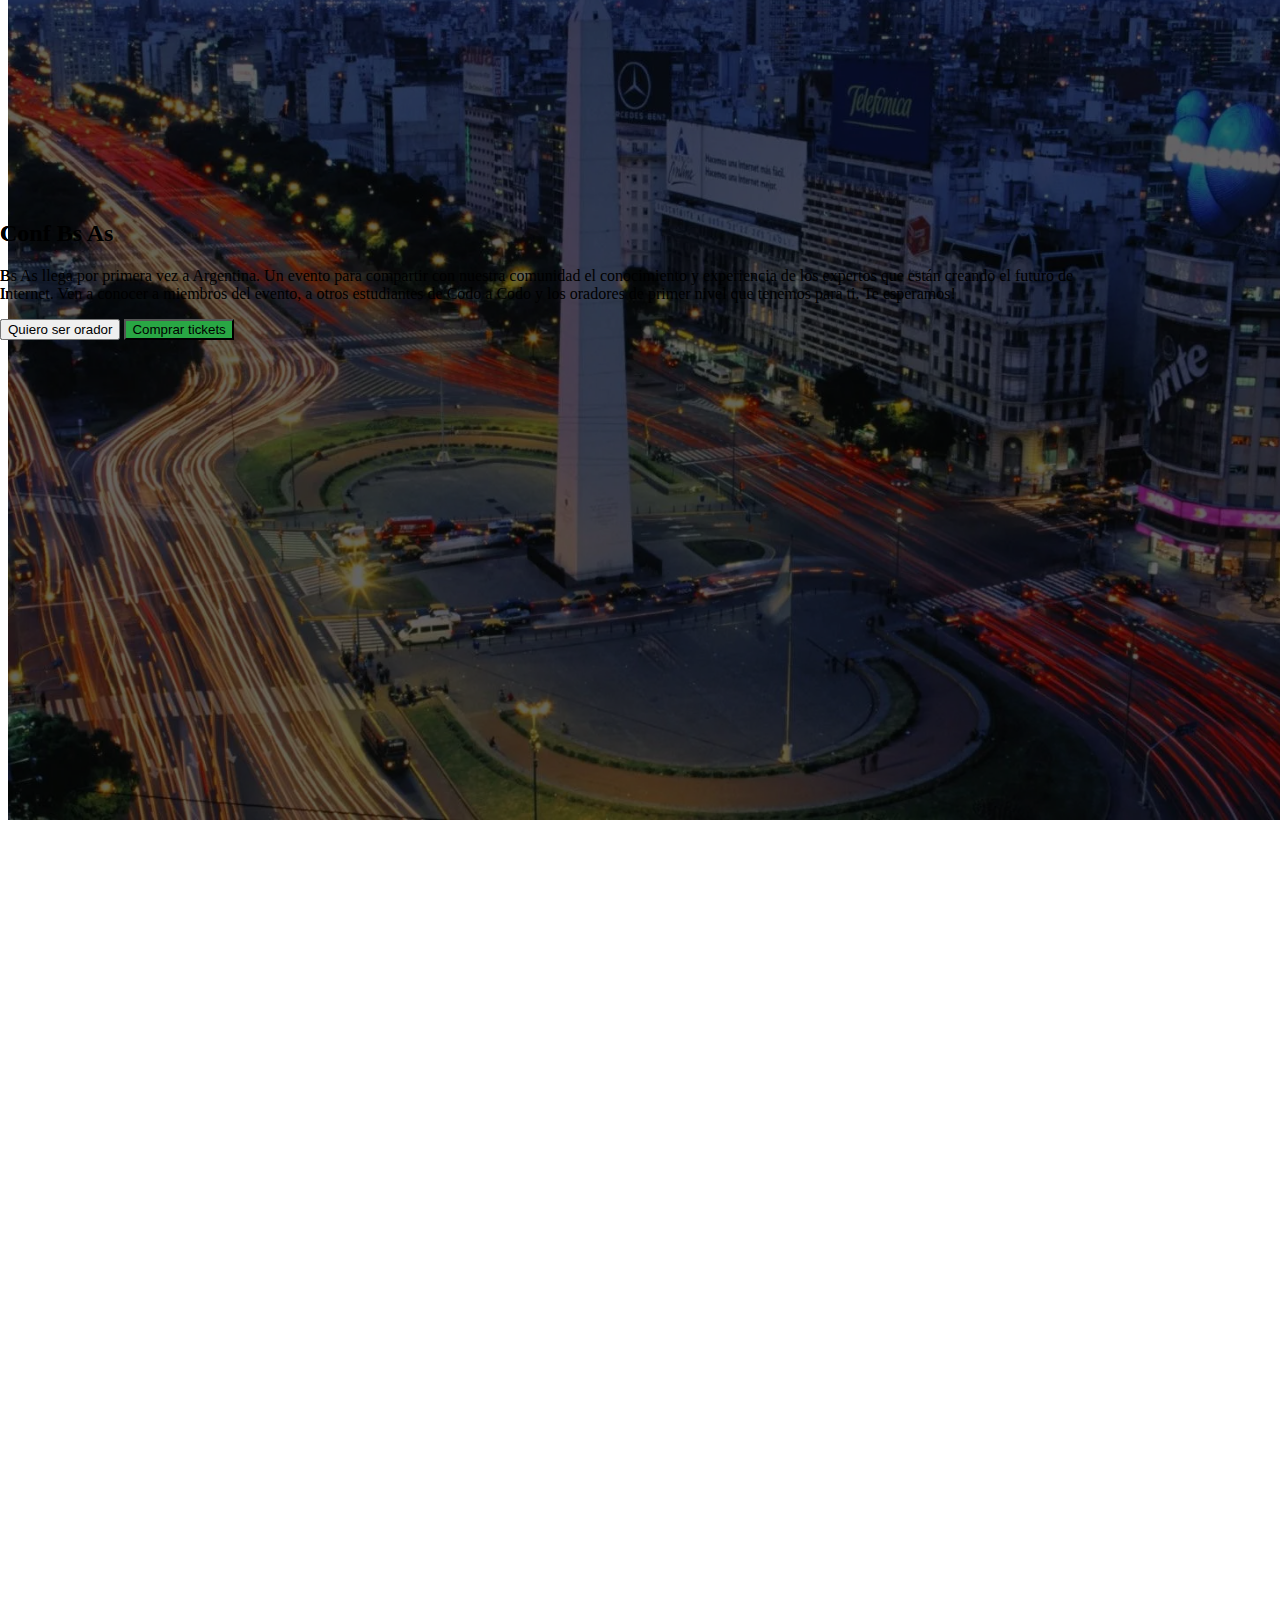
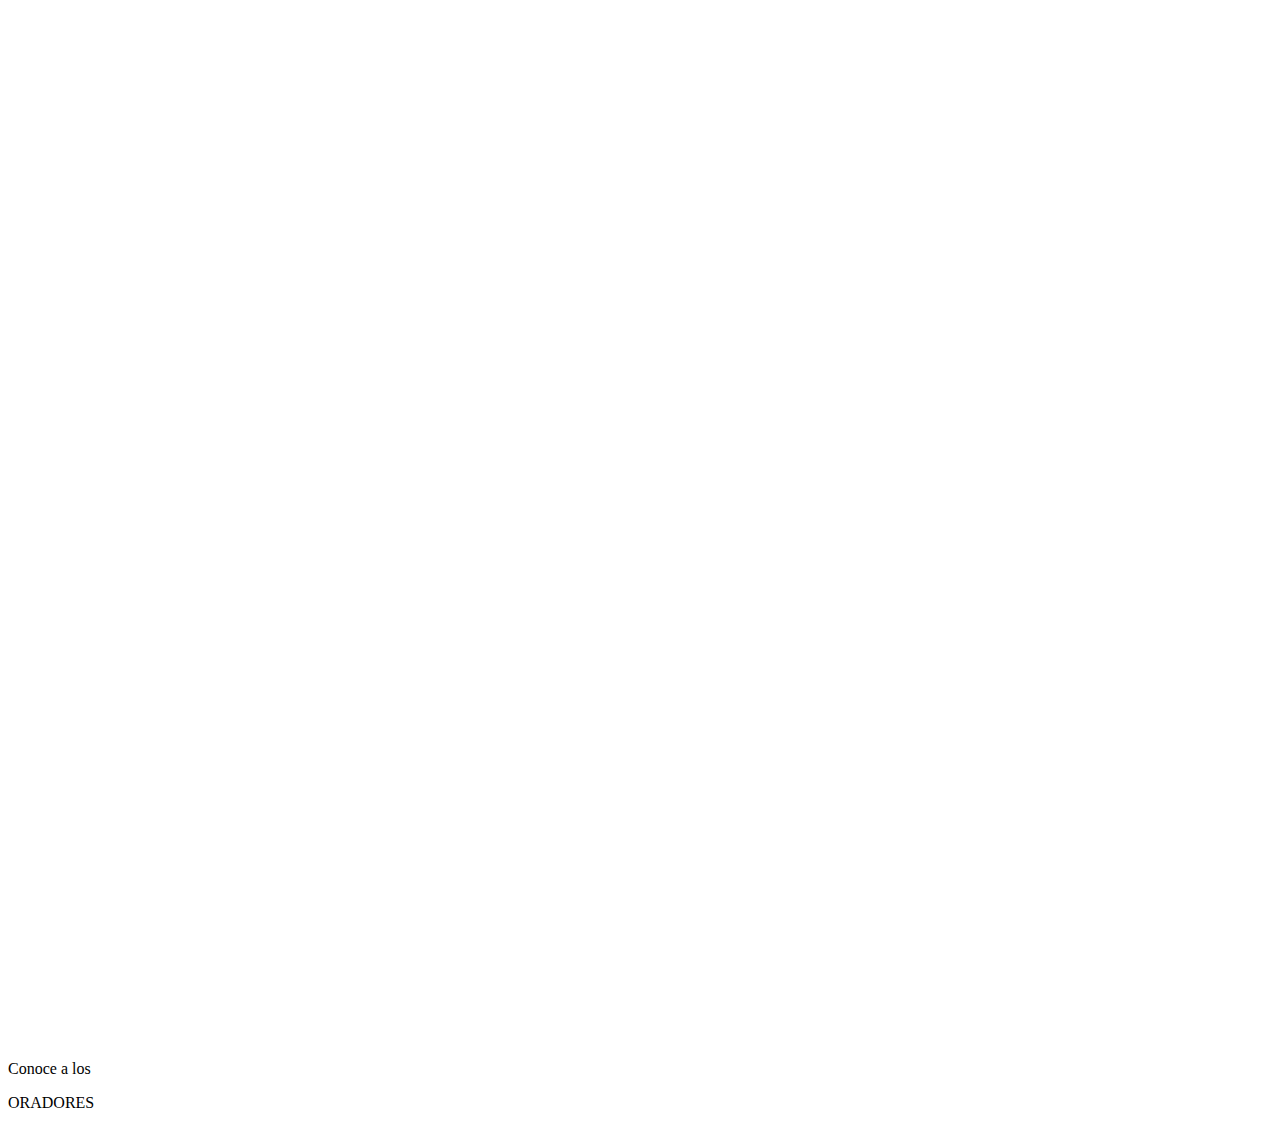
==== index.html @ f161b79c "Added carousel" ====
<!DOCTYPE html>
<html lang="es">
<head>
    <meta charset="UTF-8">
    <meta http-equiv="X-UA-Compatible" content="IE=edge">
    <meta name="viewport" content="width=device-width, initial-scale=1.0">
    <link rel="stylesheet" href="styles.css" />
    <link
      href="https://cdn.jsdelivr.net/npm/bootstrap@5.3.0-alpha3/dist/css/bootstrap.min.css"
      rel="stylesheet"
      integrity="sha384-KK94CHFLLe+nY2dmCWGMq91rCGa5gtU4mk92HdvYe+M/SXH301p5ILy+dN9+nJOZ"
      crossorigin="anonymous"
    />
    <title>TP integrador Codo a Codo - Mariano Guillaume</title>
</head>
<body>
    <nav class="navbar text-white fs-6">
      <div class="d-flex py-3 justify-content-between container">
        <div class="d-flex align-items-center">
          <img
            class="brand-logo"
            src="./img/codoacodo.webp"
            alt="Logo Codo a Codo"
          />
          <span class="fs-5 ms-3">
            Conf Bs As
          </span>
        </div>
        <ul class="d-flex list-unstyled flex-row column-gap-4 mb-1">
          <li class="nav-item">
            <a
              class="nav-link navlinks text-white"
              href="#"
              aria-current="page"
              >La conferencia</a
            >
          </li>
          <li class="nav-item">
            <a
              class="nav-link secondary-links navlinks"
              href="#Oradores"
              >Los oradores</a
            >
          </li>
          <li class="nav-item">
            <a
              class="nav-link secondary-links navlinks"
              href="#lugarFecha"
              >El lugar y la fecha</a
            >
          </li>
          <li class="nav-item">
            <a
              class="nav-link secondary-links navlinks"
              href="#Nombre"
              >Conviértete en orador</a
            >
          </li>
          <li class="nav-item">
            <a class="nav-link cta navlinks" href="#"
              >Compra tickets</a
            >
          </li>
        </ul>
      </div>
    </nav>


    <section>
      <div id="carouselExampleCaptions" class="carousel slide">
        <div class="carousel-indicators">
          <button
            type="button"
            data-bs-target="#carouselExampleCaptions"
            data-bs-slide-to="0"
            class="active"
            aria-current="true"
            aria-label="Slide 1"
          ></button>
          <button
            type="button"
            data-bs-target="#carouselExampleCaptions"
            data-bs-slide-to="1"
            aria-label="Slide 2"
          ></button>
          <button
            type="button"
            data-bs-target="#carouselExampleCaptions"
            data-bs-slide-to="2"
            aria-label="Slide 3"
          ></button>
        </div>
        <div class="carousel-inner">
          <div class="carousel-item active carousel-size">
            <img src="./img/hawaii.webp" alt="Hawaii hero"/>
            <div class="position flex-column d-flex text-end align-items-end justify-content-center flex-column z-3 position-absolute text-white">
              <div class="w-50">
                <h2>Conf Bs As</h2>
                <p>
                  Bs As llega por primera vez a Argentina. Un evento para compartir con
                  nuestra comunidad el conocimiento y experiencia de los expertos que
                  están creando el futuro de Internet. Ven a conocer a miembros del
                  evento, a otros estudiantes de Codo a Codo y los oradores de primer
                  nivel que tenemos para ti. Te esperamos!
                </p>
                <div>
                  <button class="btn btn-outline-light">Quiero ser orador</button>
                  <button class="btn btn-success ms-2">Comprar tickets</button>
                </div>
              </div>  
            </div>
          </div>
          <div class="carousel-item carousel-size">
            <img src="./img/hawaii2.webp" class="d-block w-100" alt="Hawaii hero" />
            <div class="position flex-column d-flex text-end align-items-end justify-content-center flex-column z-3 position-absolute text-white">
              <div class="w-50">
                <h2>Conf Bs As</h2>
                <p>
                  Bs As llega por primera vez a Argentina. Un evento para compartir con
                  nuestra comunidad el conocimiento y experiencia de los expertos que
                  están creando el futuro de Internet. Ven a conocer a miembros del
                  evento, a otros estudiantes de Codo a Codo y los oradores de primer
                  nivel que tenemos para ti. Te esperamos!
                </p>
                <div>
                  <button class="btn btn-outline-light">Quiero ser orador</button>
                  <button class="btn btn-success">Comprar tickets</button>
                </div>
              </div>
            </div>
          </div>
          <div class="carousel-item carousel-size">
            <img src="./img/hawaii3.webp" class="d-block w-100" alt="Hawaii hero" />
            <div class="position flex-column d-flex text-end align-items-end justify-content-center flex-column z-3 position-absolute text-white">
              <div class="w-50">
                <h2>Conf Bs As</h2>
                <p>
                  Bs As llega por primera vez a Argentina. Un evento para compartir con
                  nuestra comunidad el conocimiento y experiencia de los expertos que
                  están creando el futuro de Internet. Ven a conocer a miembros del
                  evento, a otros estudiantes de Codo a Codo y los oradores de primer
                  nivel que tenemos para ti. Te esperamos!
                </p>
                <div>
                  <button class="btn btn-outline-light">Quiero ser orador</button>
                  <button class="btn btn-success">Comprar tickets</button>
                </div>
              </div>
              </div>
            </div>
          </div>
        </div>
      </section>

    <div class="d-flex flex-column align-items-center">
      <p style="margin-top: 10px">Conoce a los</p>
      <p class="oradores" id="Oradores">ORADORES</p>
    </div>

    <script
      src="https://cdn.jsdelivr.net/npm/bootstrap@5.3.0-alpha3/dist/js/bootstrap.bundle.min.js"
      integrity="sha384-ENjdO4Dr2bkBIFxQpeoTz1HIcje39Wm4jDKdf19U8gI4ddQ3GYNS7NTKfAdVQSZe"
      crossorigin="anonymous"
    ></script>
</body>
</html>
---- styles.css ----
.navbar {
    background-color: #353A40;
}

.brand-logo {
    width: 82.5px;
    height: 37.5px;
}
  
.carousel-size {
    height: calc(100vh - 80px);
} 
  
.carousel-size img {
    object-fit: cover;
    position: absolute;
    overflow: hidden;
    top: -130px;
    width: 100vw;
    height: calc(100vh + 50px);
    -webkit-filter: brightness(40%);
    filter: brightness(40%);
}
  
.hero-paragraph {
    justify-content: end;
    text-align: end;
    width: 50%;
}

.position {
    position: absolute;
    right: 200px;
    top: 200px;
}

.btn-success {
    background-color: #29a744 !important;
}
  
.btn-success:hover {
    background-color: #0c7450 !important;
}

.cta {
    color: #27a442 !important;
}

.cta:hover {
    color: #0c7450 !important;
}
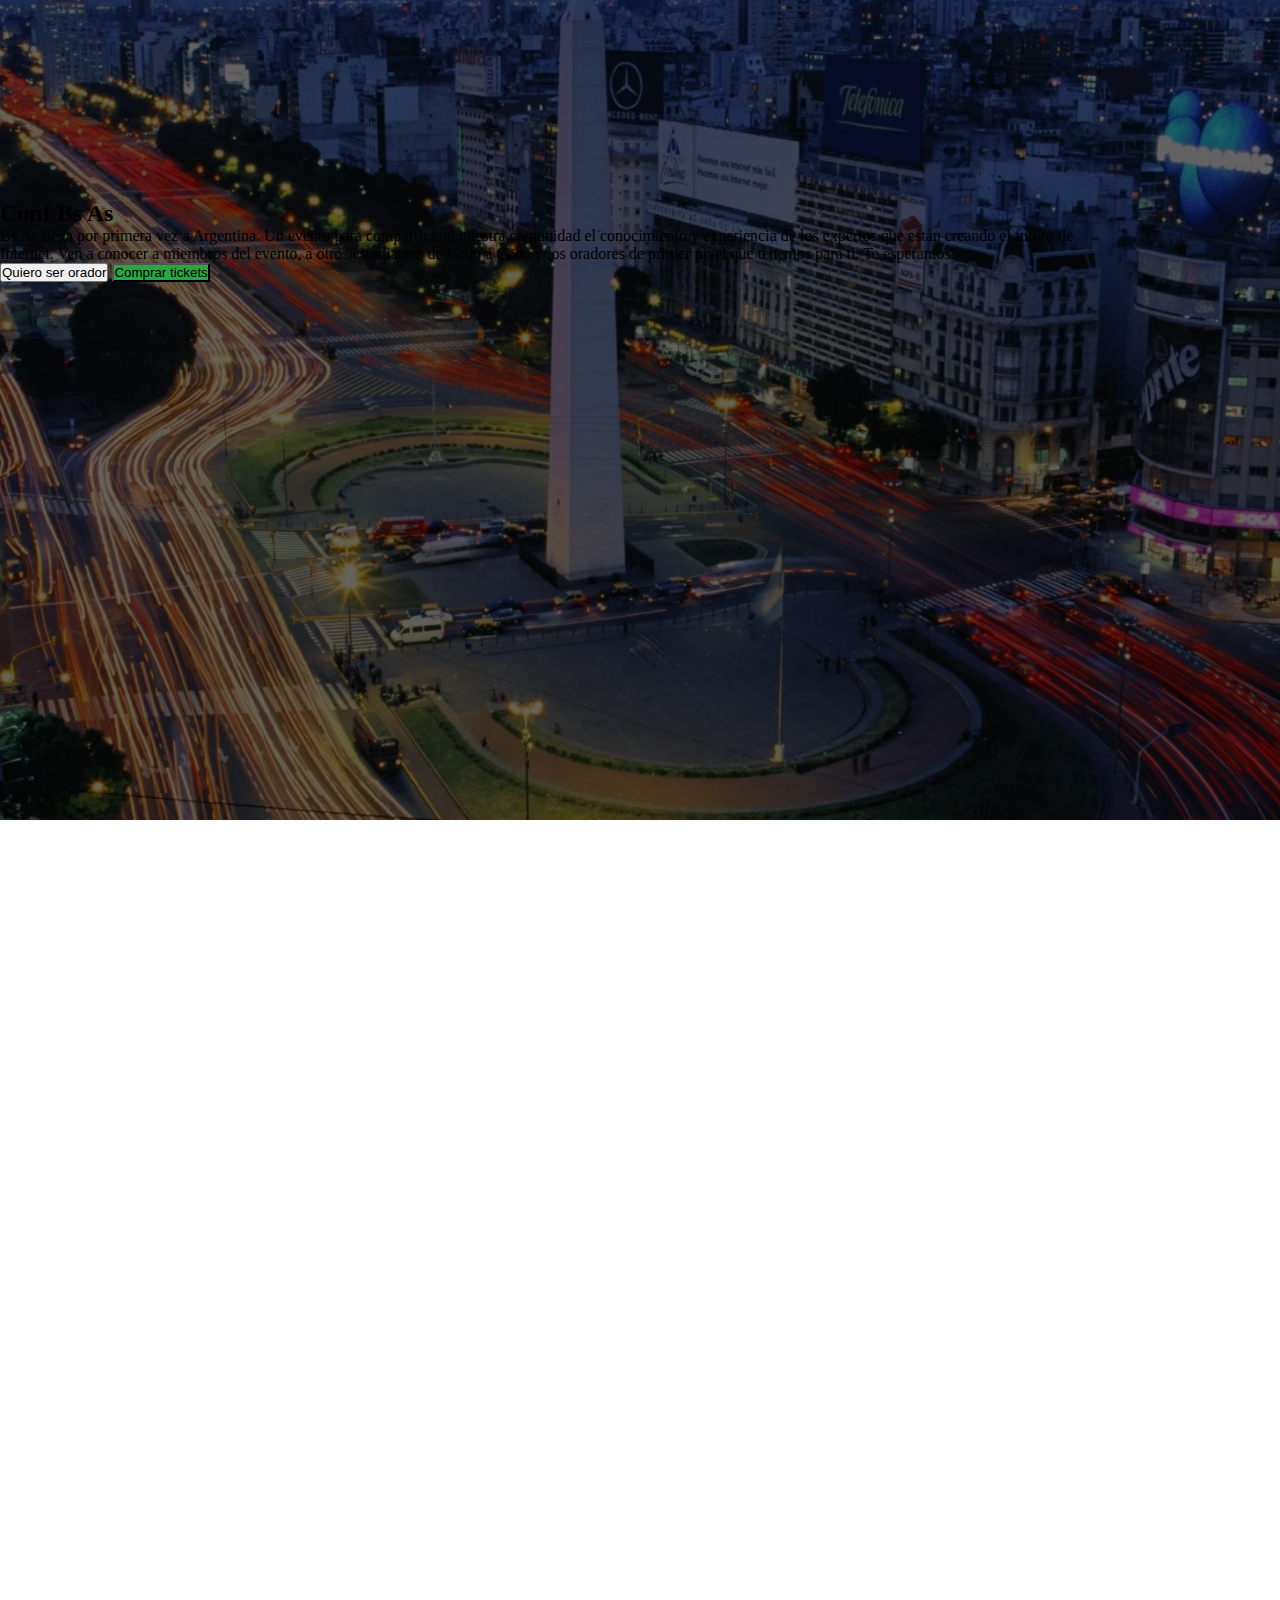
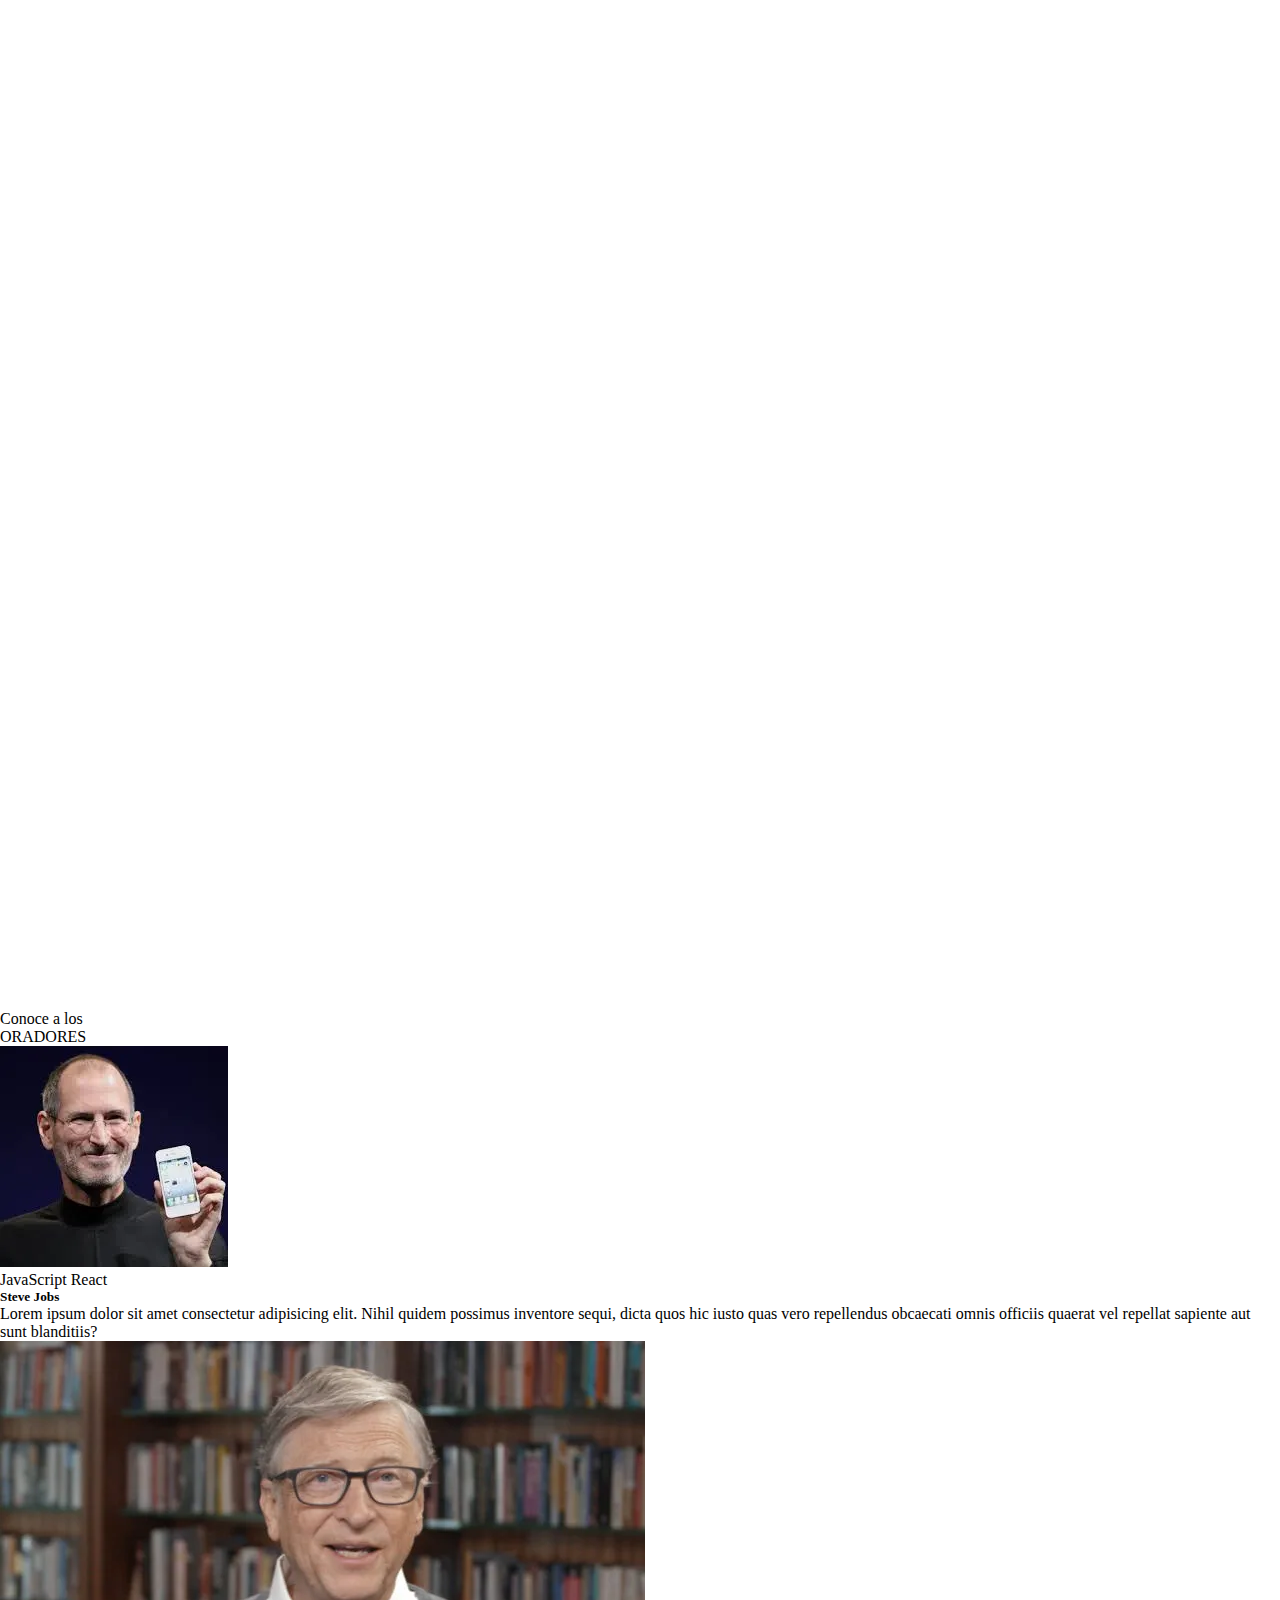
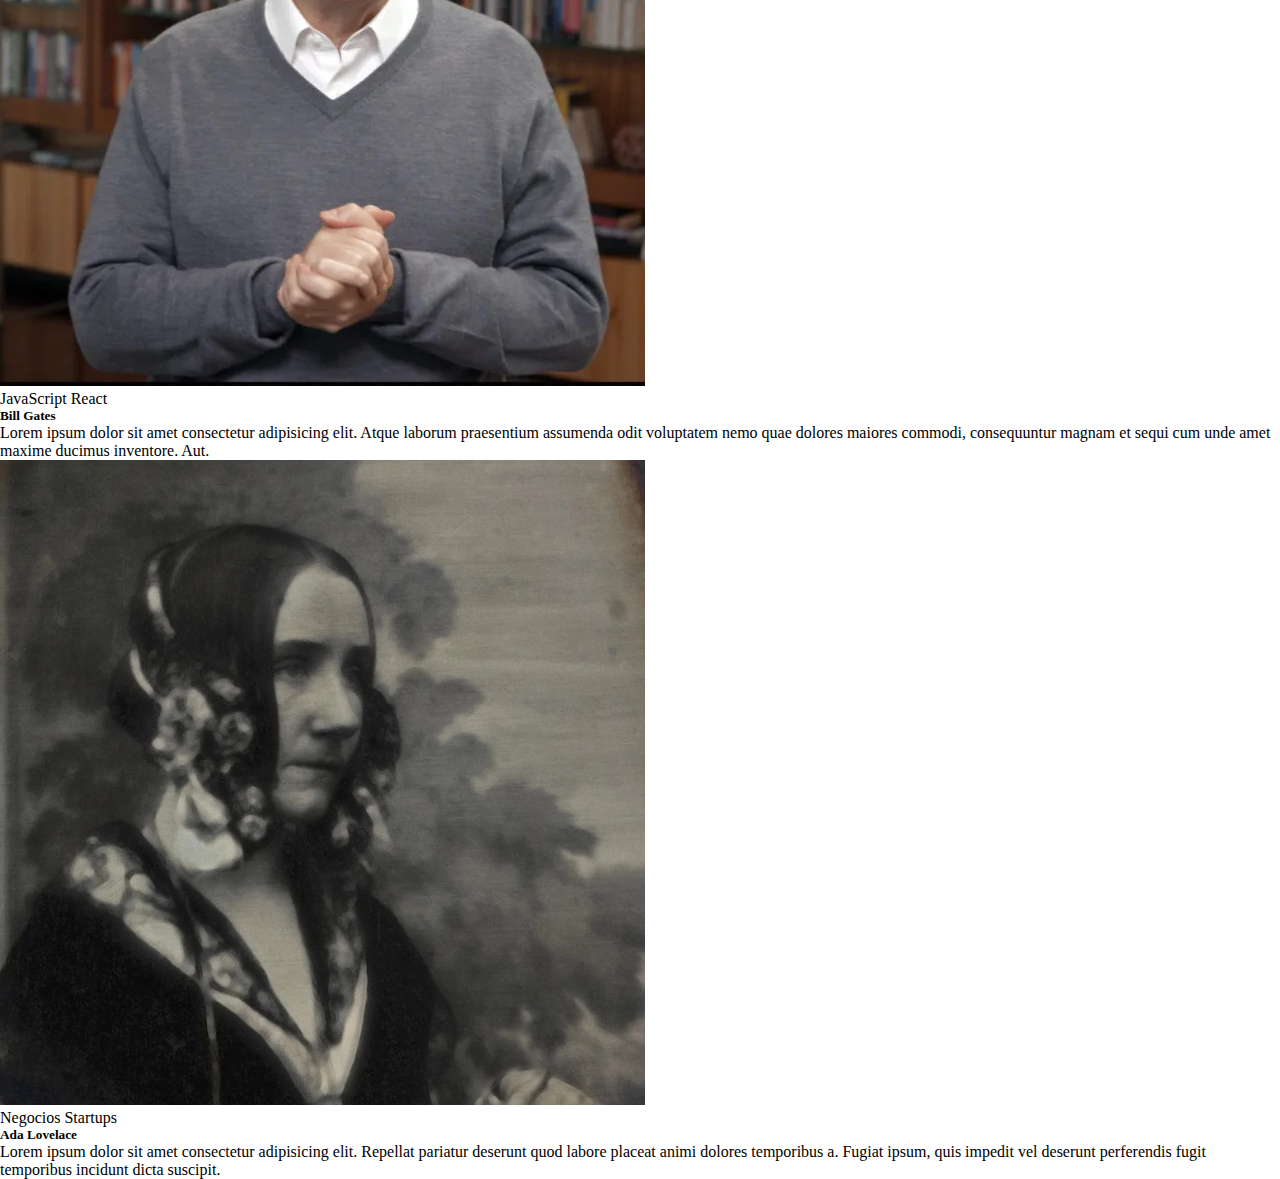
==== commit fd68cd5d: "Added people cards" ====
--- a/index.html
+++ b/index.html
@@ -153,9 +153,59 @@
       </section>
 
     <div class="d-flex flex-column align-items-center">
-      <p style="margin-top: 10px">Conoce a los</p>
-      <p class="oradores" id="Oradores">ORADORES</p>
+      <p class="m-0 mt-2">Conoce a los</p>
+      <p class="fs-2 fw-semibold" id="Oradores">ORADORES</p>
     </div>
+
+    <section class="container px-5">
+      <div class="card-group gap-4 d-flex justify-content-center row mx-4">
+        <div class="card p-0 mx-1 rounded">
+          <img src="./img/steve.webp" class="rounded-top" alt="Steve Jobs" />
+          <div class="card-body">
+            <span class="badge text-bg-warning">JavaScript</span>
+            <span class="badge text-bg-info text-white">React</span>
+            <h5 class="card-title">Steve Jobs</h5>
+            <p class="card-text">
+              Lorem ipsum dolor sit amet consectetur adipisicing elit. Nihil
+              quidem possimus inventore sequi, dicta quos hic iusto quas vero
+              repellendus obcaecati omnis officiis quaerat vel repellat sapiente
+              aut sunt blanditiis?
+            </p>
+          </div>
+        </div>
+        <div class="card p-0 mx-1 rounded">
+          <img src="./img/bill.webp" class="rounded-top" alt="Bill Gates" />
+          <div class="card-body">
+            <span class="badge text-bg-warning">JavaScript</span>
+            <span class="badge text-bg-info text-white">React</span>
+            <h5 class="card-title">Bill Gates</h5>
+            <p class="card-text">
+              Lorem ipsum dolor sit amet consectetur adipisicing elit. Atque
+              laborum praesentium assumenda odit voluptatem nemo quae dolores
+              maiores commodi, consequuntur magnam et sequi cum unde amet maxime
+              ducimus inventore. Aut.
+            </p>
+          </div>
+        </div>
+
+        <div class="card p-0 mx-1 rounded">
+          <img src="./img/ada.webp" class="rounded-top" alt="Ada Lovelace" />
+          <div class="card-body">
+            <span class="badge text-bg-secondary">Negocios</span>
+            <span class="badge text-bg-danger text-white"
+              >Startups</span
+            >
+            <h5 class="card-title">Ada Lovelace</h5>
+            <p class="card-text">
+              Lorem ipsum dolor sit amet consectetur adipisicing elit. Repellat
+              pariatur deserunt quod labore placeat animi dolores temporibus a.
+              Fugiat ipsum, quis impedit vel deserunt perferendis fugit
+              temporibus incidunt dicta suscipit.
+            </p>
+          </div>
+        </div>
+      </div>
+    </section>
 
     <script
       src="https://cdn.jsdelivr.net/npm/bootstrap@5.3.0-alpha3/dist/js/bootstrap.bundle.min.js"
--- a/styles.css
+++ b/styles.css
@@ -1,3 +1,9 @@
+* {
+    margin: 0;
+    padding: 0;
+    box-sizing: border-box;
+}
+
 .navbar {
     background-color: #353A40;
 }
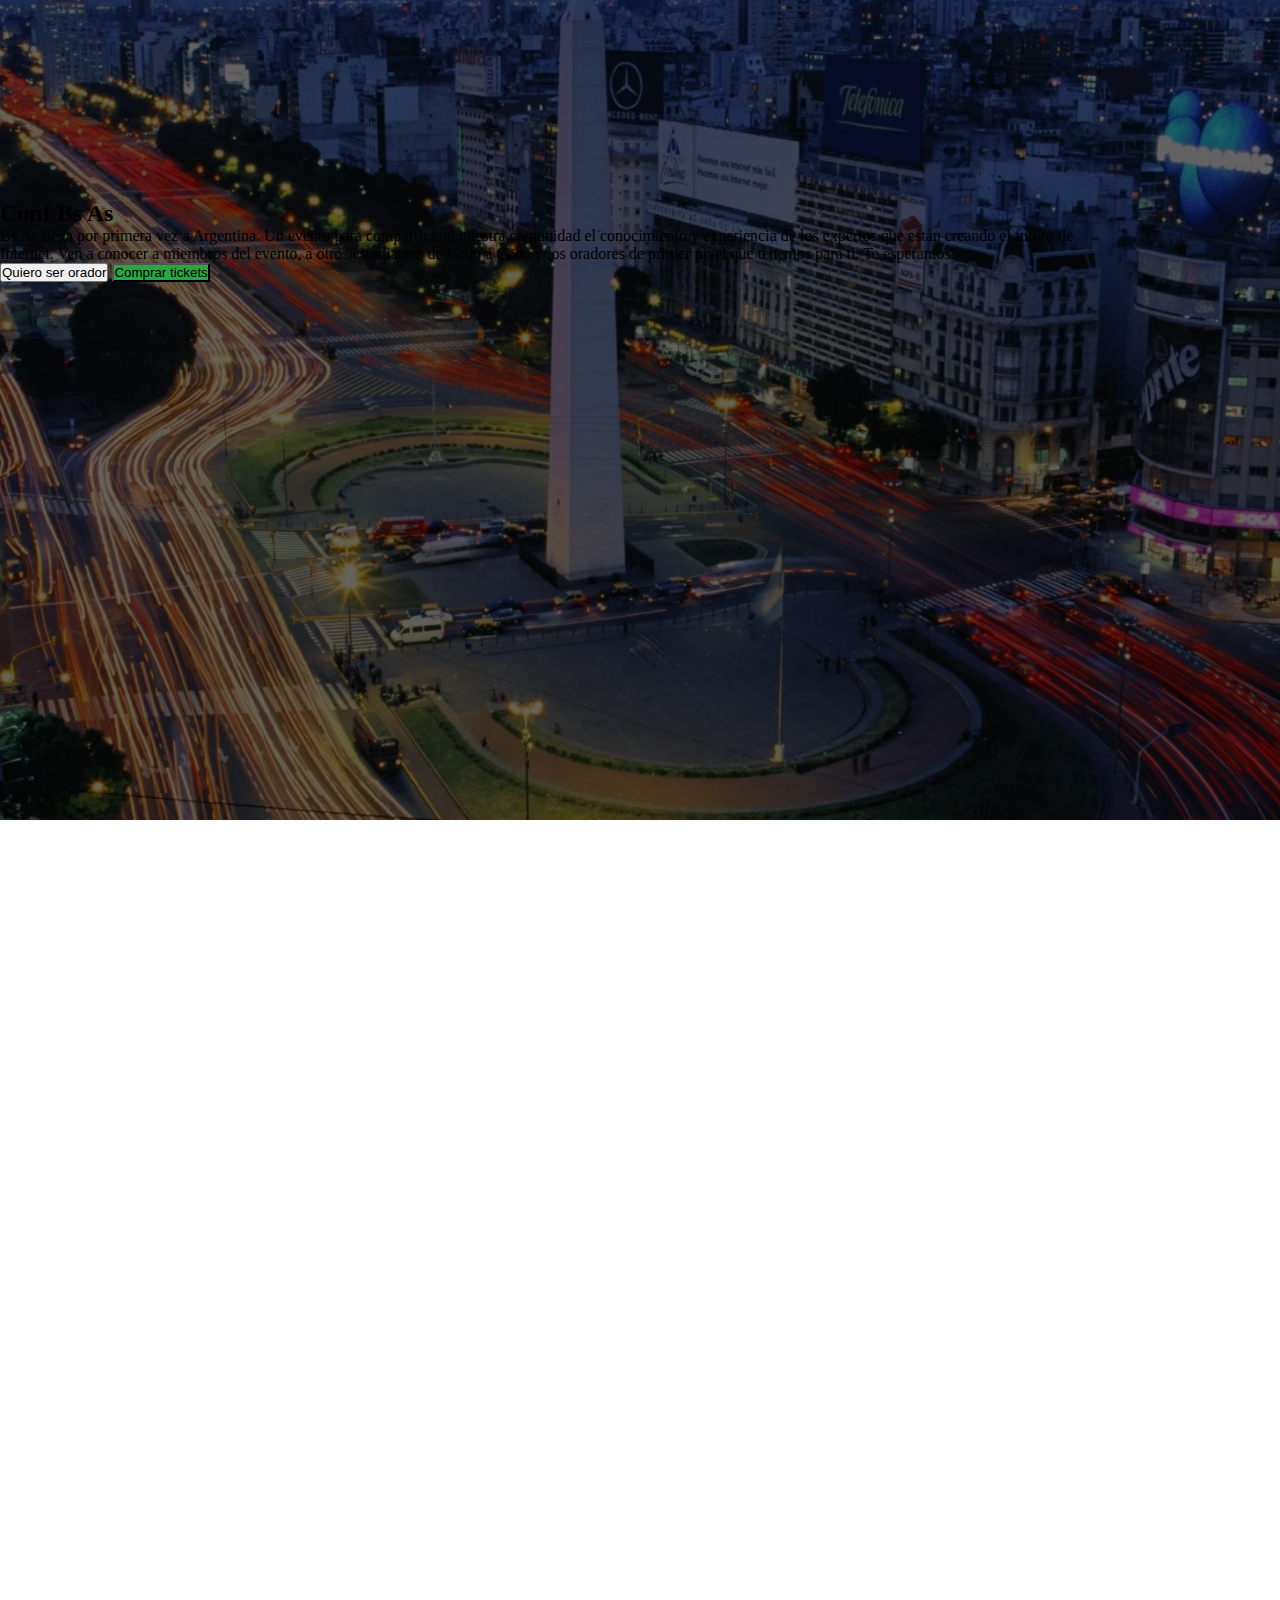
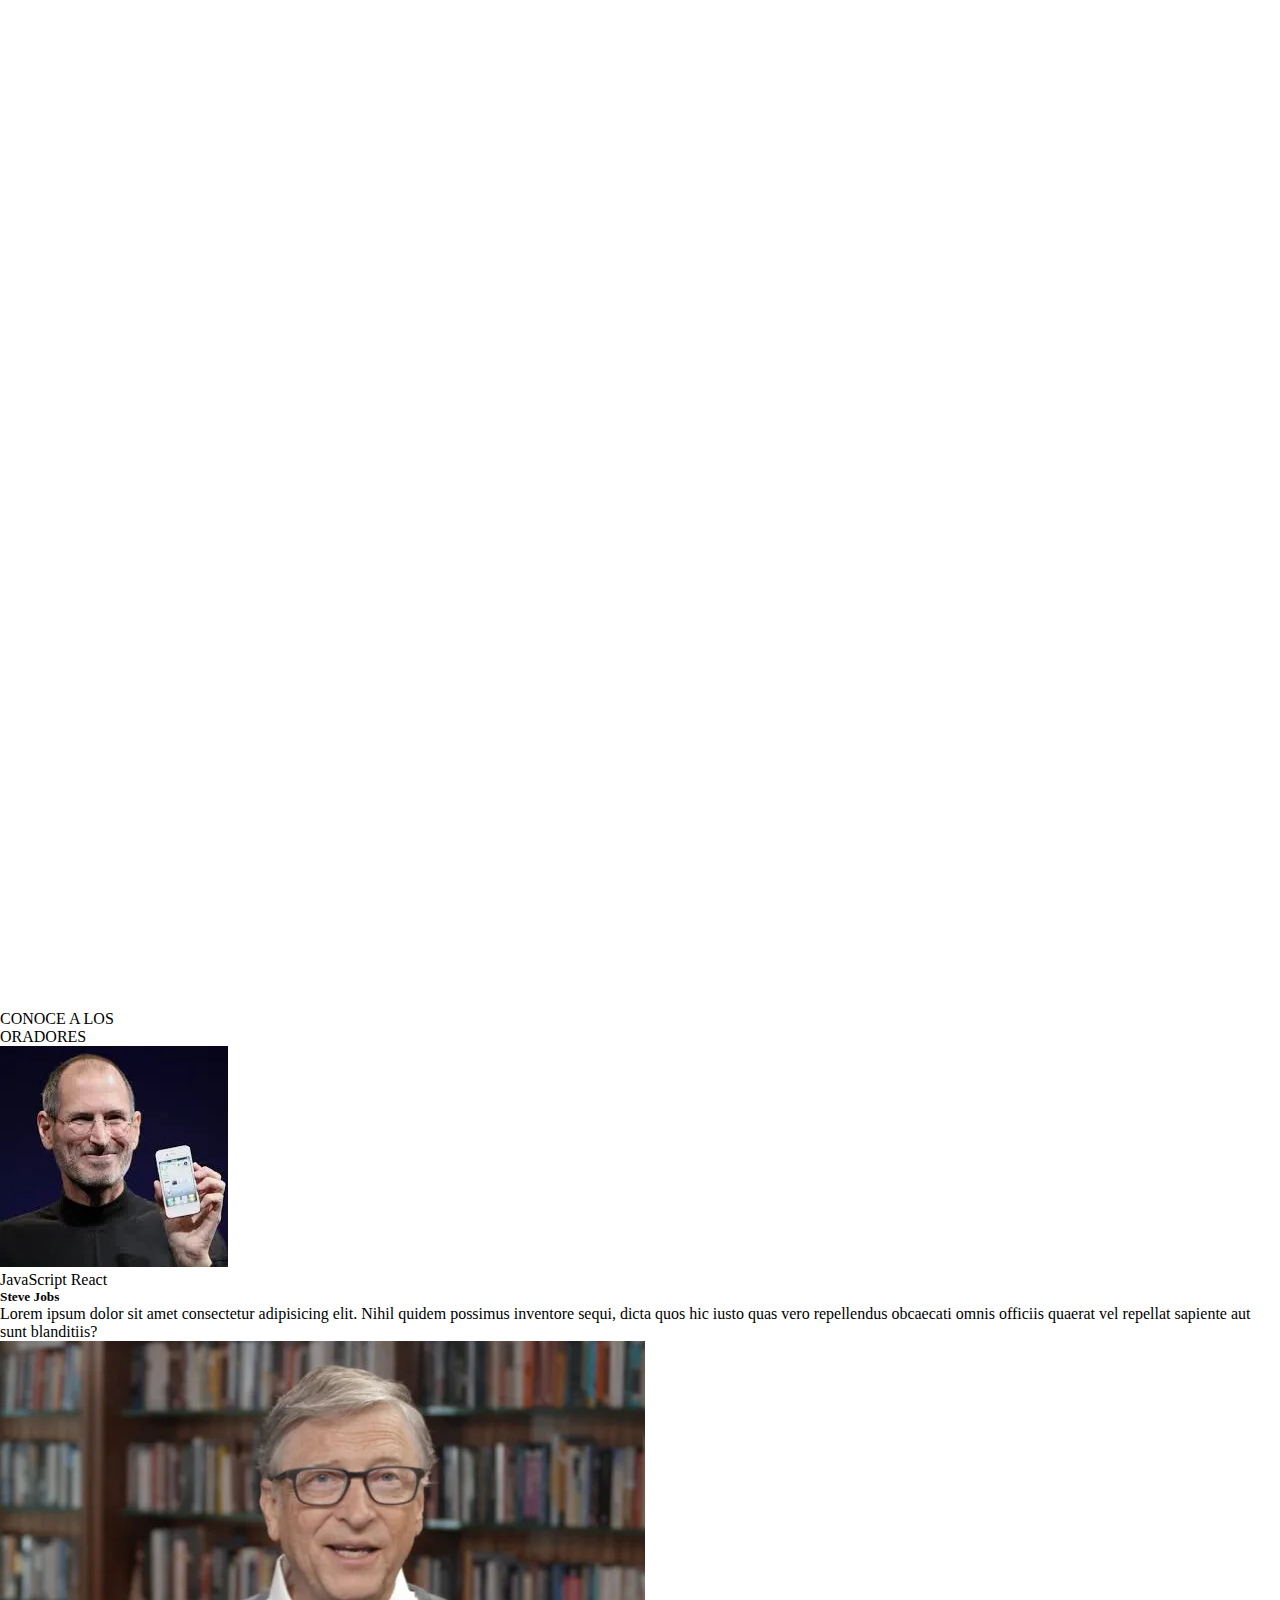
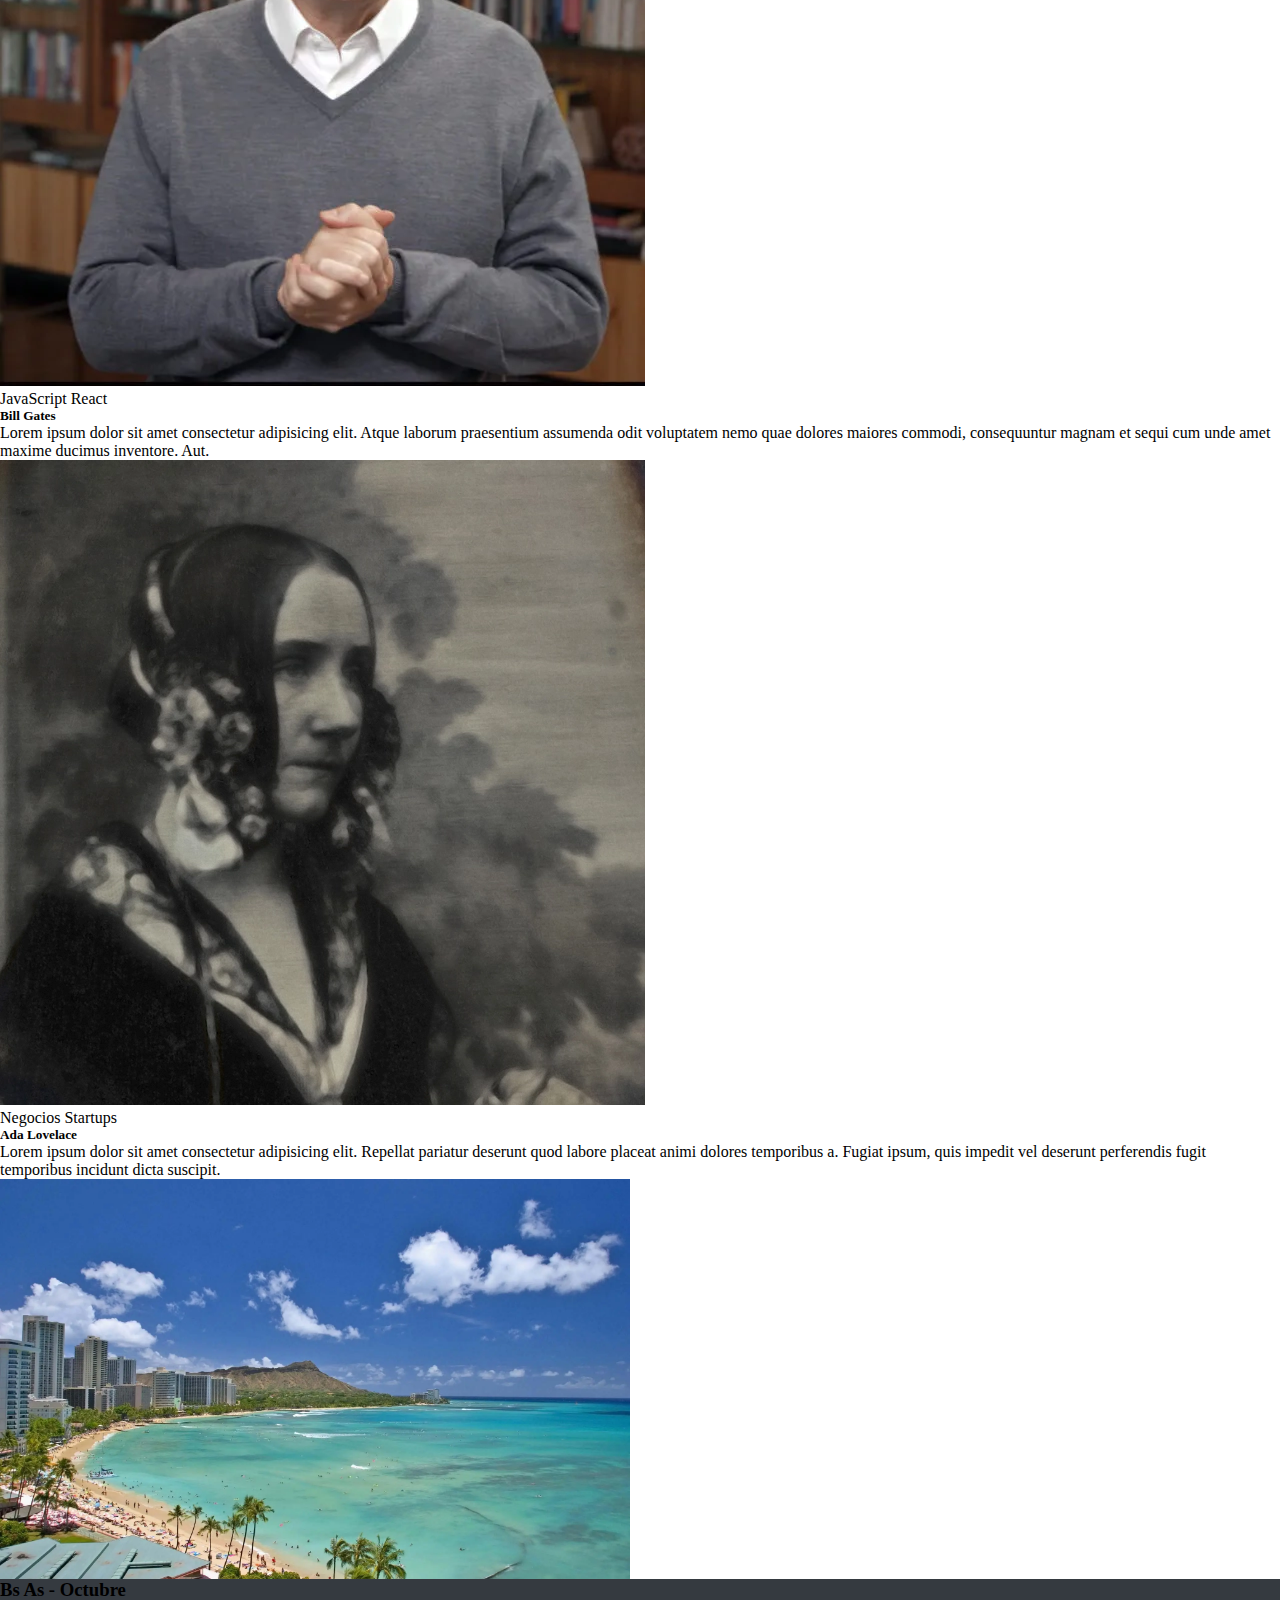
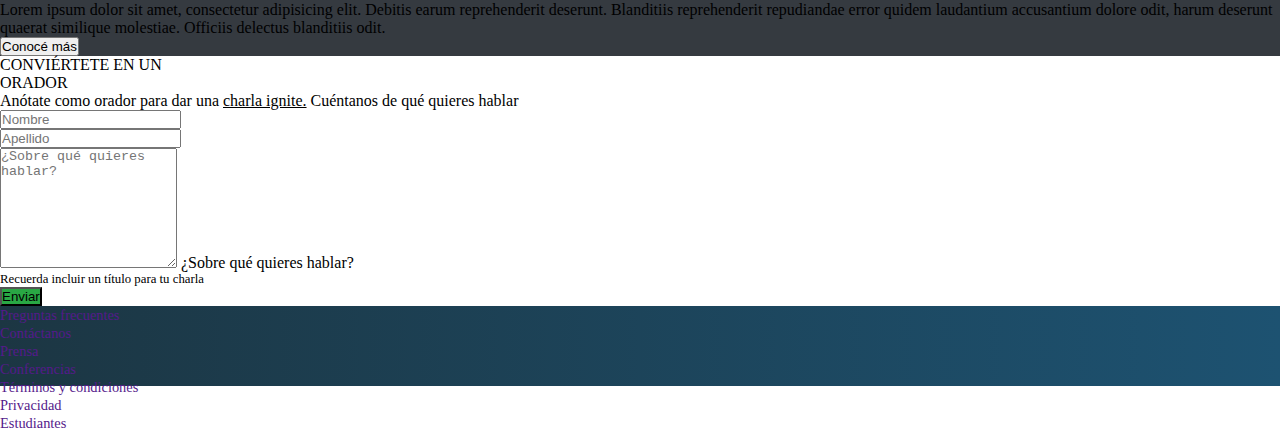
==== commit 6abd6fcc: "Added contact form and footer" ====
--- a/index.html
+++ b/index.html
@@ -153,7 +153,7 @@
       </section>
 
     <div class="d-flex flex-column align-items-center">
-      <p class="m-0 mt-2">Conoce a los</p>
+      <p class="m-0 mt-2">CONOCE A LOS</p>
       <p class="fs-2 fw-semibold" id="Oradores">ORADORES</p>
     </div>
 
@@ -207,6 +207,105 @@
       </div>
     </section>
 
+    <section class="container-fluid">
+      <div class="row mt-5">
+        <div class="col-sm-12 col-md-6 p-0 overflow-hidden landscape-info">
+          <img
+            class="w-100 p-0 landscape"
+            src="./img/honolulu.webp"
+            alt="Honolulu"
+            id="lugarFecha"
+          />
+        </div>
+        <div class="col-sm-12 col-md-6 landscape text-white">
+          <h3 class="fs-4 m-3 fw-semibold">Bs As - Octubre</h3>
+          <p class="fs-6 m-3">
+            Lorem ipsum dolor sit amet, consectetur adipisicing elit. Debitis
+            earum reprehenderit deserunt. Blanditiis reprehenderit repudiandae
+            error quidem laudantium accusantium dolore odit, harum deserunt
+            quaerat similique molestiae. Officiis delectus blanditiis odit.
+          </p>
+          <button class="ms-3 btn btn-outline-light mb-4">Conocé más</button>
+        </div>
+      </div>
+    </section>
+
+    <div class="d-flex flex-column align-items-center">
+      <p class="m-0 mt-2">CONVIÉRTETE EN UN</p>
+      <p class="fs-2 fw-semibold m-0 mb-1">ORADOR</p>
+      <p class="mb-1 p-0 px-3 text-center">
+        Anótate como orador para dar una
+        <u>charla ignite.</u>
+        Cuéntanos de qué quieres hablar
+      </p>
+    </div>
+
+    <section class="container contact-form">
+      <div class="row">
+        <div class="col-6">
+          <input
+            type="text"
+            id="Nombre"
+            class="p-0 py-2 px-3 form-control"
+            placeholder="Nombre"
+            aria-label="Nombre"
+          />
+        </div>
+        <div class="col-6">
+          <input
+            type="text"
+            id="Apellido"
+            class="p-0 py-2 px-3 form-control"
+            placeholder="Apellido"
+            aria-label="Apellido"
+          />
+        </div>
+        <div class="form-floating my-3">
+          <textarea
+            id="floatingTextarea2"
+            class="form-control py-4 px-3"
+            placeholder="¿Sobre qué quieres hablar?"
+            style="height: 120px"></textarea>
+          <label class="ms-3" for="floatingTextarea2">¿Sobre qué quieres hablar?</label>
+        </div>
+        <p class="text-secondary" style="font-size: 0.8rem;">
+          Recuerda incluir un título para tu charla
+        </p>
+      </div>
+      <button class="send-button btn btn-success w-100">Enviar</button>
+    </section>
+
+    <footer class="container-fluid p-0 mt-3 h-100">
+      <div class="container py-2 w-100 px-5">
+        <div
+          class="row d-flex justify-content-evenly align-items-center text-center pt-3"
+        >
+          <div class="col-md col-sm-3 mb-3 px-4">
+            <a class="text-white footer-links" href="">Preguntas frecuentes</a>
+          </div>
+          <div class="col-md col-sm-3 mb-3 px-4">
+            <a class="text-white footer-links" href="">Contáctanos</a>
+          </div>
+          <div class="col-md col-sm-3 mb-3 px-4">
+            <a class="text-white footer-links" href="">Prensa</a>
+          </div>
+          <div class="col-md col-sm-3 mb-3 px-4">
+            <a class="text-white footer-links" href="">Conferencias</a>
+          </div>
+          <div class="col-md col-sm-3 mb-3 px-4">
+            <a class="text-white footer-links" href=""
+              >Términos y condiciones</a
+            >
+          </div>
+          <div class="col-md col-sm-3 mb-3 px-4">
+            <a class="text-white footer-links" href="">Privacidad</a>
+          </div>
+          <div class="col-md col-sm-3 mb-3 px-4">
+            <a class="text-white footer-links" href="">Estudiantes</a>
+          </div>
+        </div>
+      </div>
+    </footer>
     <script
       src="https://cdn.jsdelivr.net/npm/bootstrap@5.3.0-alpha3/dist/js/bootstrap.bundle.min.js"
       integrity="sha384-ENjdO4Dr2bkBIFxQpeoTz1HIcje39Wm4jDKdf19U8gI4ddQ3GYNS7NTKfAdVQSZe"
--- a/styles.css
+++ b/styles.css
@@ -54,4 +54,39 @@
 
 .cta:hover {
     color: #0c7450 !important;
-}+}
+
+.landscape-info {
+    height: 400px;
+}
+
+.landscape-info img {
+    object-fit: cover;
+    height: 100%;
+}
+
+.landscape {
+    background-color: #353a40;
+}
+
+.contact-form {
+  width: 52vw !important;
+}
+
+footer {
+    height: 80px;
+    background-image: linear-gradient(to right, #1c3643, #1d5271);
+}
+
+.footer-links {
+    font-size: 0.9rem !important;
+    text-decoration: none;
+    transition-duration: 0.3s;
+    font-weight: 400 !important;
+    justify-content: center;
+}
+  
+.footer-links:hover {
+    color: rgb(175, 175, 175) !important;
+}
+  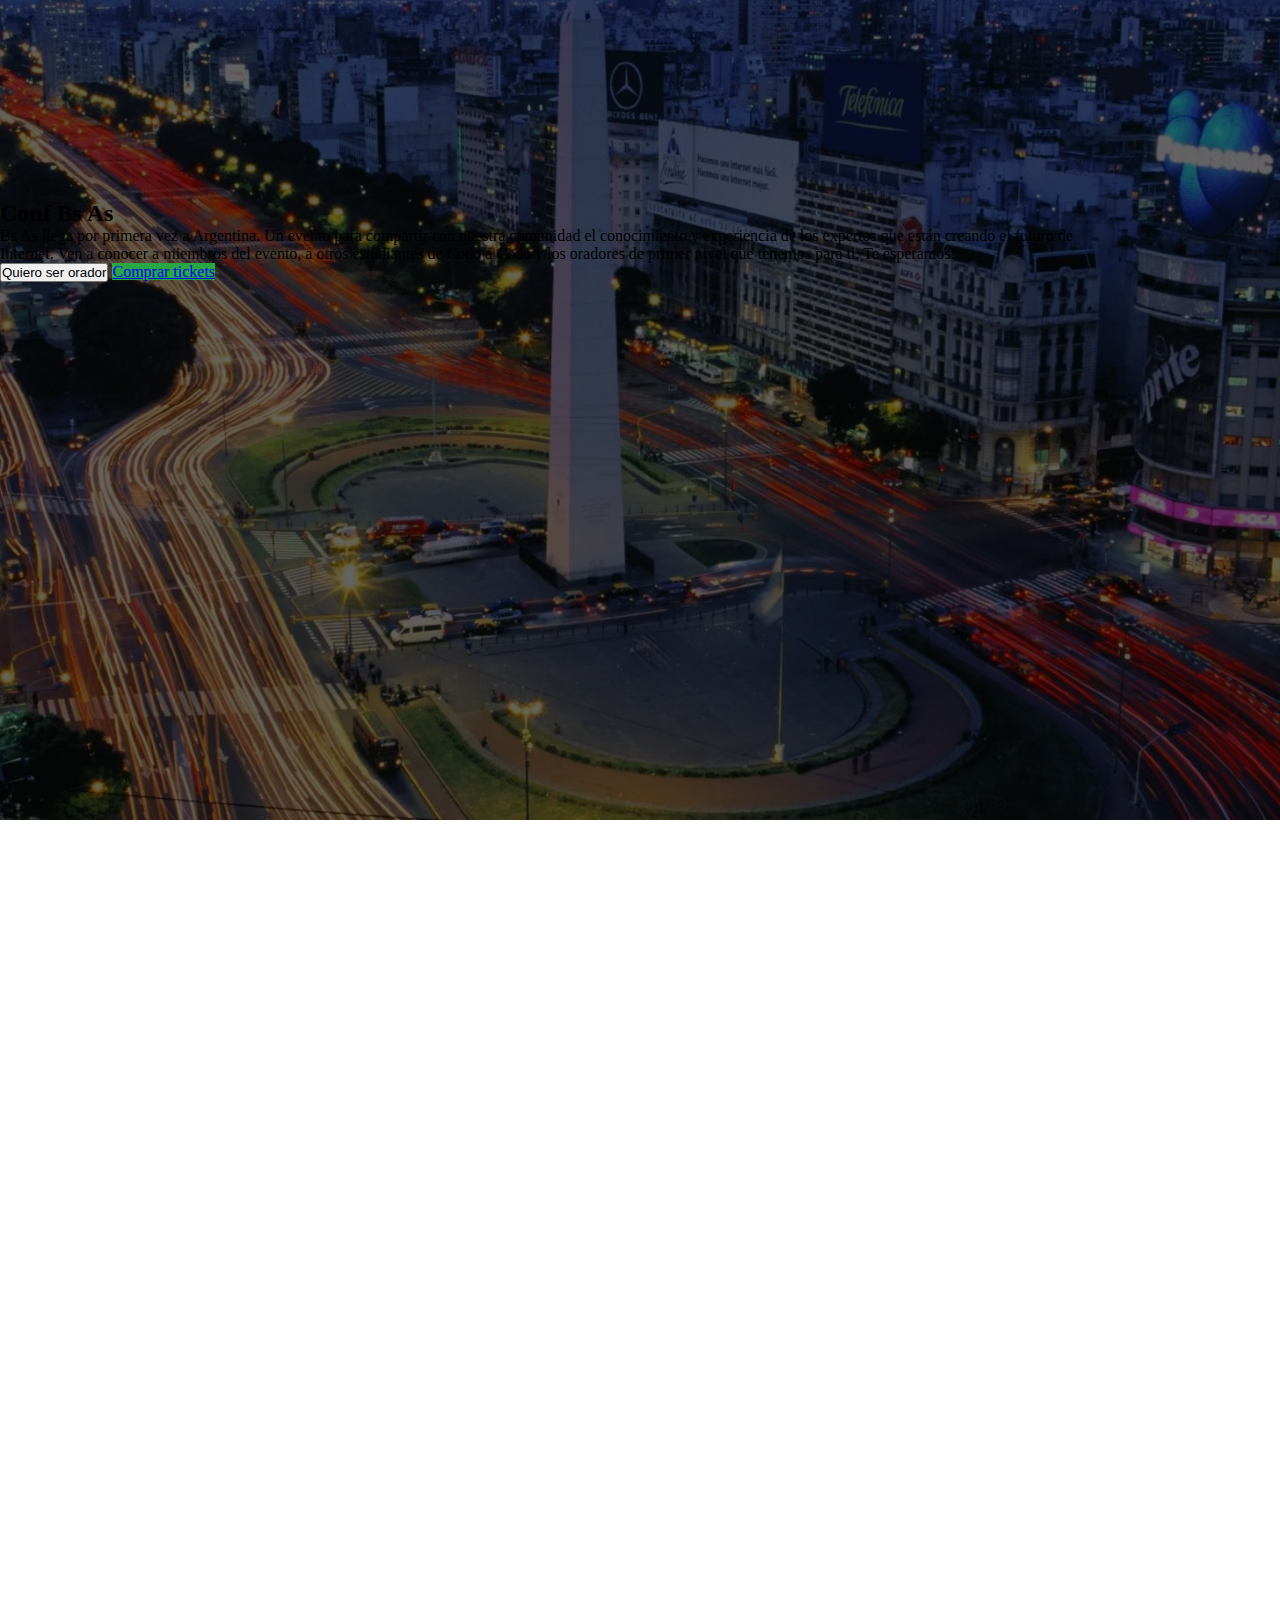
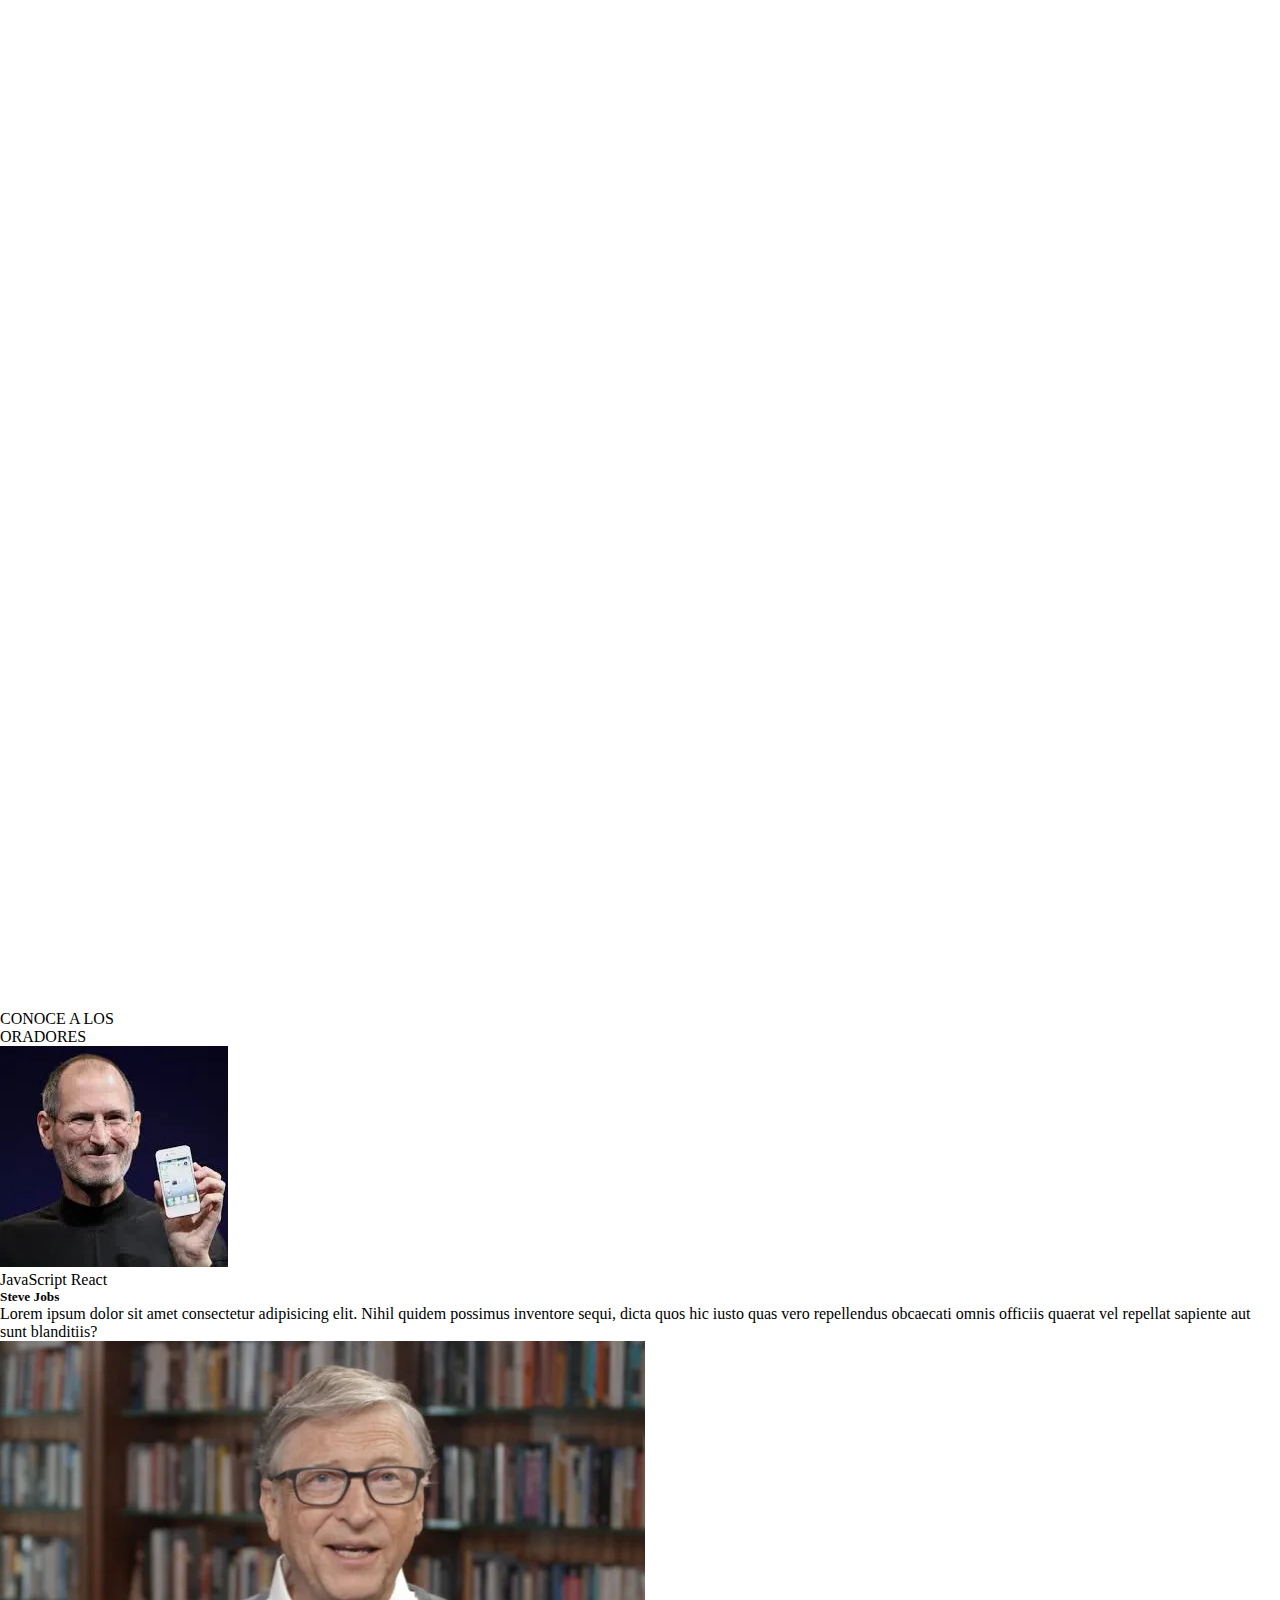
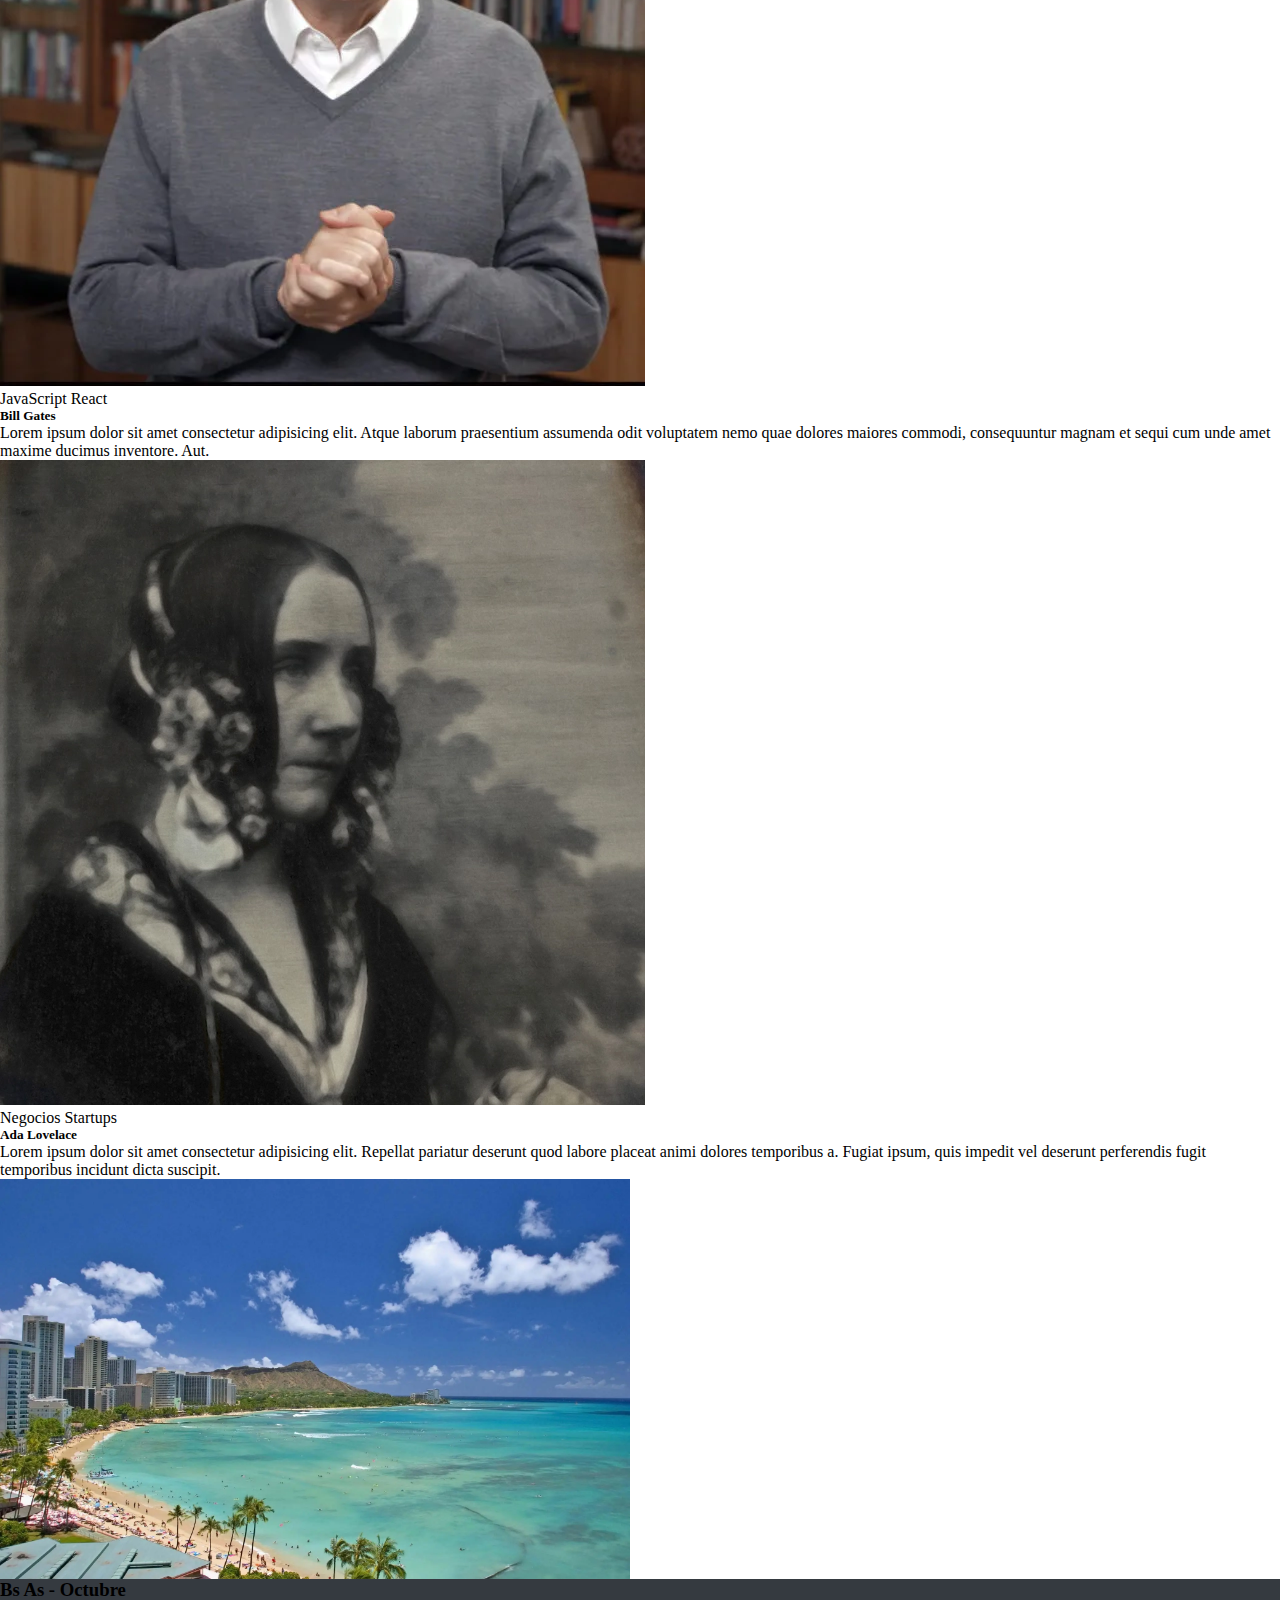
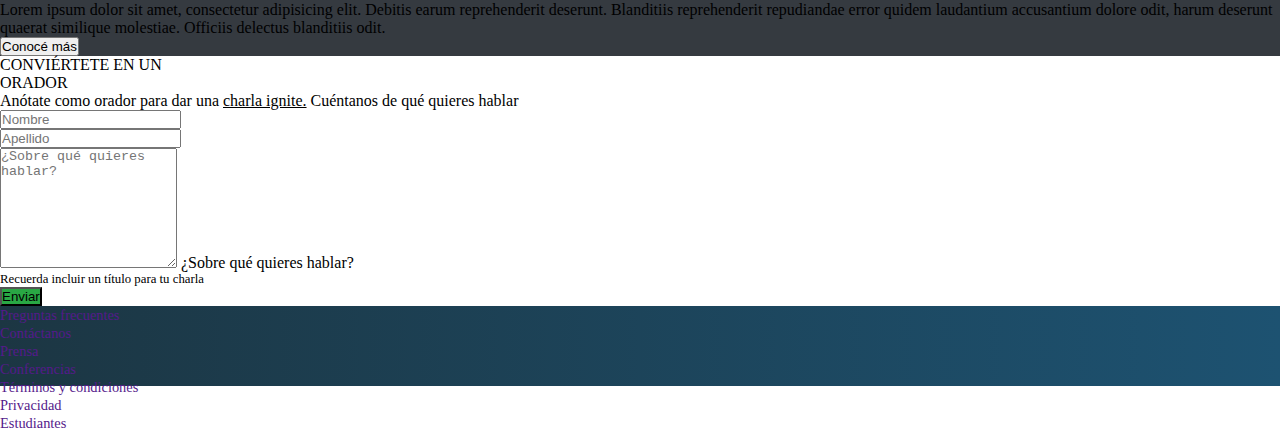
==== commit 28a6a4b2: "Added navigation to purchaseTickets" ====
--- a/index.html
+++ b/index.html
@@ -4,7 +4,7 @@
     <meta charset="UTF-8">
     <meta http-equiv="X-UA-Compatible" content="IE=edge">
     <meta name="viewport" content="width=device-width, initial-scale=1.0">
-    <link rel="stylesheet" href="styles.css" />
+    <link rel="stylesheet" href="./css/styles.css" />
     <link
       href="https://cdn.jsdelivr.net/npm/bootstrap@5.3.0-alpha3/dist/css/bootstrap.min.css"
       rel="stylesheet"
@@ -14,7 +14,7 @@
     <title>TP integrador Codo a Codo - Mariano Guillaume</title>
 </head>
 <body>
-    <nav class="navbar text-white fs-6">
+    <nav class="navbar text-secondary fs-6">
       <div class="d-flex py-3 justify-content-between container">
         <div class="d-flex align-items-center">
           <img
@@ -22,14 +22,14 @@
             src="./img/codoacodo.webp"
             alt="Logo Codo a Codo"
           />
-          <span class="fs-5 ms-3">
+          <span class="text-white fs-5 ms-3">
             Conf Bs As
           </span>
         </div>
         <ul class="d-flex list-unstyled flex-row column-gap-4 mb-1">
           <li class="nav-item">
             <a
-              class="nav-link navlinks text-white"
+              class="nav-link"
               href="#"
               aria-current="page"
               >La conferencia</a
@@ -37,27 +37,27 @@
           </li>
           <li class="nav-item">
             <a
-              class="nav-link secondary-links navlinks"
+              class="nav-link"
               href="#Oradores"
               >Los oradores</a
             >
           </li>
           <li class="nav-item">
             <a
-              class="nav-link secondary-links navlinks"
+              class="nav-link"
               href="#lugarFecha"
               >El lugar y la fecha</a
             >
           </li>
           <li class="nav-item">
             <a
-              class="nav-link secondary-links navlinks"
-              href="#Nombre"
+              class="nav-link"
+              href="#Contacto"
               >Conviértete en orador</a
             >
           </li>
           <li class="nav-item">
-            <a class="nav-link cta navlinks" href="#"
+            <a class="nav-link cta" href="/purchaseTickets.html"
               >Compra tickets</a
             >
           </li>
@@ -105,7 +105,7 @@
                 </p>
                 <div>
                   <button class="btn btn-outline-light">Quiero ser orador</button>
-                  <button class="btn btn-success ms-2">Comprar tickets</button>
+                  <a class="btn btn-success ms-2" href="/purchaseTickets.html">Comprar tickets</a>
                 </div>
               </div>  
             </div>
@@ -124,7 +124,7 @@
                 </p>
                 <div>
                   <button class="btn btn-outline-light">Quiero ser orador</button>
-                  <button class="btn btn-success">Comprar tickets</button>
+                  <a class="btn btn-success" href="/purchaseTickets.html">Comprar tickets</a>
                 </div>
               </div>
             </div>
@@ -143,7 +143,7 @@
                 </p>
                 <div>
                   <button class="btn btn-outline-light">Quiero ser orador</button>
-                  <button class="btn btn-success">Comprar tickets</button>
+                  <a class="btn btn-success" href="/purchaseTickets.html">Comprar tickets</a>
                 </div>
               </div>
               </div>
@@ -241,7 +241,7 @@
     </div>
 
     <section class="container contact-form">
-      <div class="row">
+      <div class="row" id="Contacto">
         <div class="col-6">
           <input
             type="text"
--- a/css/styles.css
+++ b/css/styles.css
@@ -0,0 +1,100 @@
+* {
+    margin: 0;
+    padding: 0;
+    box-sizing: border-box;
+}
+
+.navbar {
+    background-color: #353A40;
+}
+
+.nav-link {
+    color: #353A40;
+}
+
+.nav-link:hover {
+    color: #FFFFFF !important;
+}
+
+.brand-logo {
+    width: 82.5px;
+    height: 37.5px;
+}
+  
+.carousel-size {
+    height: calc(100vh - 80px);
+} 
+  
+.carousel-size img {
+    object-fit: cover;
+    position: absolute;
+    overflow: hidden;
+    top: -130px;
+    width: 100vw;
+    height: calc(100vh + 50px);
+    -webkit-filter: brightness(40%);
+    filter: brightness(40%);
+}
+  
+.hero-paragraph {
+    justify-content: end;
+    text-align: end;
+    width: 50%;
+}
+
+.position {
+    position: absolute;
+    right: 200px;
+    top: 200px;
+}
+
+.btn-success {
+    background-color: #29a744 !important;
+}
+  
+.btn-success:hover {
+    background-color: #0c7450 !important;
+}
+
+.cta {
+    color: #27a442 !important;
+}
+
+.cta:hover {
+    color: #0c7450 !important;
+}
+
+.landscape-info {
+    height: 400px;
+}
+
+.landscape-info img {
+    object-fit: cover;
+    height: 100%;
+}
+
+.landscape {
+    background-color: #353a40;
+}
+
+.contact-form {
+  width: 52vw !important;
+}
+
+footer {
+    height: 80px;
+    background-image: linear-gradient(to right, #1c3643, #1d5271);
+}
+
+.footer-links {
+    font-size: 0.9rem !important;
+    text-decoration: none;
+    transition-duration: 0.3s;
+    font-weight: 400 !important;
+    justify-content: center;
+}
+  
+.footer-links:hover {
+    color: rgb(175, 175, 175) !important;
+}
+  